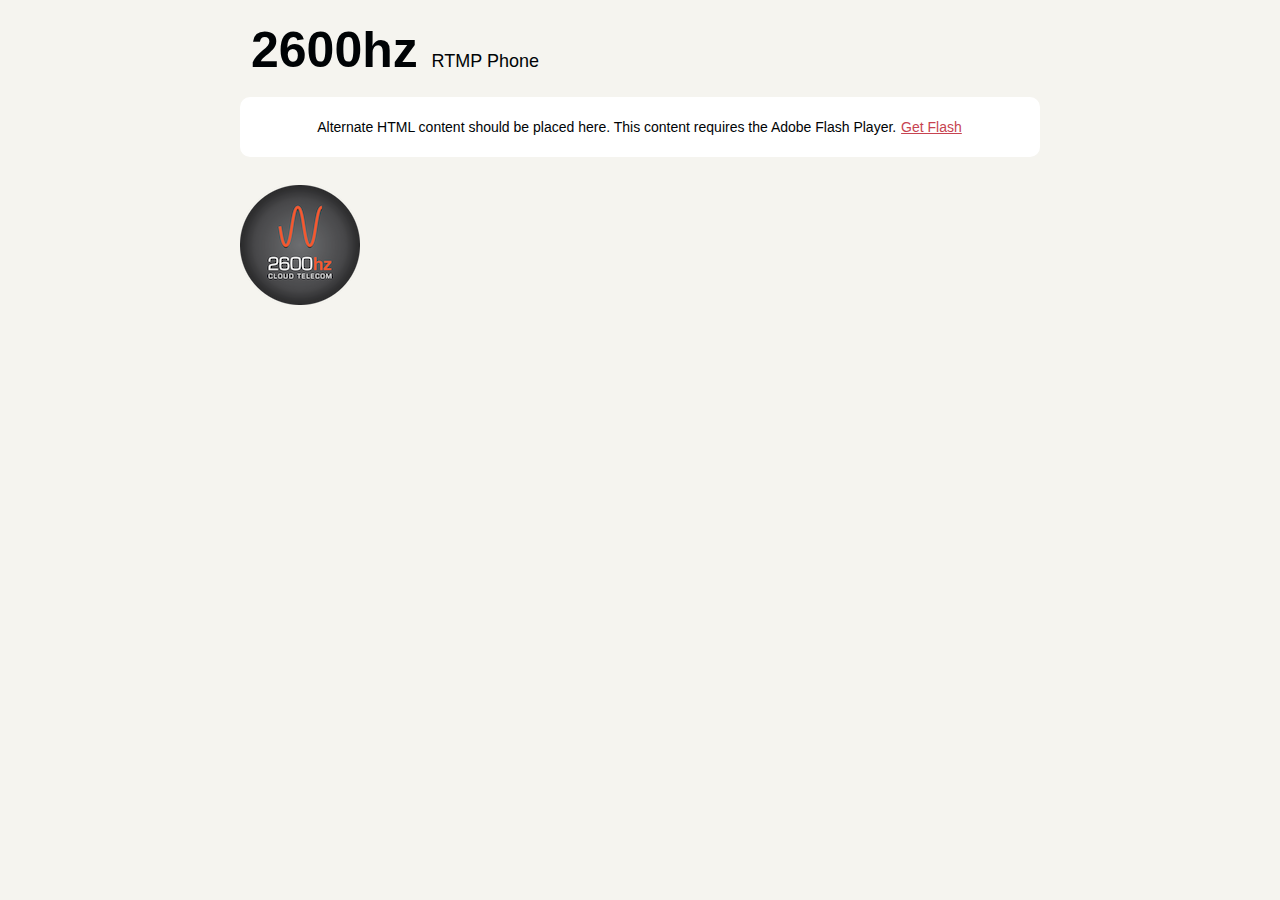
==== rtmpflashphone/bin-release/index.html @ 86ba28a7 "More updates to clients" ====
<!DOCTYPE html>
<html lang="es">
<head>
	<title>2600hz RTMP Phone</title>
	<meta charset="utf-8" />
	
	<link rel="stylesheet" href="css/main.css" type="text/css" />

	<script language="JavaScript" type="text/javascript">
	<!--
	// -----------------------------------------------------------------------------
	// Globals
	// Major version of Flash required
	var requiredMajorVersion = 10;
	// Minor version of Flash required
	var requiredMinorVersion = 0;
	// Minor version of Flash required
	var requiredRevision = 22;
	// -----------------------------------------------------------------------------
	// -->
	</script>
	<!--[if IE]>
		<script src="http://html5shiv.googlecode.com/svn/trunk/html5.js"></script><![endif]-->
	
	<!--[if lte IE 7]>
		<link rel="stylesheet" type="text/css" media="all" href="css/ie.css"/>
		<script src="js/IE8.js" type="text/javascript"></script><![endif]-->
		
	<!--[if lt IE 7]>
		<link rel="stylesheet" type="text/css" media="all" href="css/ie6.css"/><![endif]-->
	<script src="AC_OETags.js" language="javascript"></script>
</head>

<body id="index" class="home">
	
	<header id="banner" class="body">
		<h1><a href="#">2600hz <strong>RTMP Phone</strong></a></h1>
	</header><!-- /#banner -->
	
	<section id="content" class="body">
		<center>
			<script language="JavaScript" type="text/javascript">
			<!--
			var flashVars=document.location.search;
				
			// remove the '?' sign if exists
			if (flashVars[0]=='?') {
				flashVars=flashVars.substr(2, flashVars.length-1);
			}
			else {
				// you can supply certain parameters from flashVars as follows
				// flashVars+="&sipURL=myuser@iptel.org&authName=myuser&authPass=mypass&gatewayURL=rtmp://localhost/sip&signupURL=http://serweb.iptel.org/user/reg/index.php";
			}

			// Version check for the Flash Player that has the ability to start Player Product Install (6.0r65)
			var hasProductInstall = DetectFlashVer(6, 0, 65);


			// Version check based upon the values defined in globals
			var hasRequestedVersion = DetectFlashVer(requiredMajorVersion, requiredMinorVersion, requiredRevision);

			if ( hasProductInstall && !hasRequestedVersion ) {
				// DO NOT MODIFY THE FOLLOWING FOUR LINES
				// Location visited after installation is complete if installation is required
				var MMPlayerType = (isIE == true) ? "ActiveX" : "PlugIn";
				var MMredirectURL = window.location;
			    document.title = document.title.slice(0, 47) + " - Flash Player Installation";
			    var MMdoctitle = document.title;

				AC_FL_RunContent(
					"src", "playerProductInstall",
					"FlashVars", "MMredirectURL="+MMredirectURL+'&MMplayerType='+MMPlayerType+'&MMdoctitle='+MMdoctitle+"",
					"width", "214",
					"height", "137",
					"align", "middle",
					"id", "VideoPhone",
					"quality", "high",
					"bgcolor", "#869ca7",
					"name", "VideoPhone",
					"allowScriptAccess","sameDomain",
					"type", "application/x-shockwave-flash",
					"pluginspage", "http://www.adobe.com/go/getflashplayer"
				);
			} else if (hasRequestedVersion) {
				var hasVersion10_3 = DetectFlashVer(10, 3, 0);
				var hasVersion11 = DetectFlashVer(11, 0, 0);
				var VideoPhone = (hasVersion11 ? 'VideoPhone11' : (hasVersion10_3 ? 'VideoPhone45' : 'VideoPhone'));

				// if we've detected an acceptable version
				// embed the Flash Content SWF when all tests are passed
				AC_FL_RunContent(
						"src", VideoPhone,
						"width", "214",
						"height", "137",
						"align", "middle",
						"id", "VideoPhone",
						"quality", "high",
						"bgcolor", "#869ca7",
						"name", "VideoPhone",
						"allowScriptAccess","sameDomain",
						"allowFullScreen", "true",
						"flashVars", flashVars,
						"type", "application/x-shockwave-flash",
						"pluginspage", "http://www.adobe.com/go/getflashplayer"
				);
			  } else {  // flash is too old or we can't detect the plugin
			    var alternateContent = 'Alternate HTML content should be placed here. '
			  	+ 'This content requires the Adobe Flash Player. '
			   	+ '<a href=http://www.adobe.com/go/getflash/>Get Flash</a>';
			    document.write(alternateContent);  // insert non-flash content
			  }
			// -->
			</script>
			<noscript>
			  	<object classid="clsid:D27CDB6E-AE6D-11cf-96B8-444553540000"
						id="VideoPhone" width="214" height="137"
						codebase="http://fpdownload.macromedia.com/get/flashplayer/current/swflash.cab">
						<param name="movie" value="VideoPhone.swf" />
						<param name="quality" value="high" />
						<param name="bgcolor" value="#869ca7" />
						<param name="allowScriptAccess" value="sameDomain" />
						<param name="allowFullScreen" value="true" />
						<embed src="VideoPhone.swf" quality="high" bgcolor="#869ca7"
							width="214" height="137" name="VideoPhone" align="middle"
							play="true"
							loop="false"
							quality="high"
							allowScriptAccess="sameDomain"
							allowFullScreen="true"
							type="application/x-shockwave-flash"
							pluginspage="http://www.adobe.com/go/getflashplayer">
						</embed>
				</object>
			</noscript>
		</center>
	</section><!-- /#content -->

	<footer id="contentinfo" class="body">		
		<p><h1 class="logo"></h1></p>
	</footer><!-- /#contentinfo -->
</body>
</html>
---- rtmpflashphone/bin-release/css/main.css ----
/* Imports */
@import url("reset.css");

/***** Global *****/
/* Body */
body {
	background: #F5F4EF;
	color: #000305;
	font-size: 87.5%; /* Base font size: 14px */
	font-family: 'Trebuchet MS', Trebuchet, 'Lucida Sans Unicode', 'Lucida Grande', 'Lucida Sans', Arial, sans-serif;
	line-height: 1.429;
	margin: 0;
	padding: 0;
	text-align: left;
}

/* Headings */
h2 {font-size: 1.571em}	/* 22px */
h3 {font-size: 1.429em}	/* 20px */
h4 {font-size: 1.286em}	/* 18px */
h5 {font-size: 1.143em}	/* 16px */
h6 {font-size: 1em}		/* 14px */

h2, h3, h4, h5, h6 {
	font-weight: 400;
	line-height: 1.1;
	margin-bottom: .8em;
}
	
/* Anchors */
a {outline: 0;}
a img {border: 0px; text-decoration: none;}
a:link, a:visited {
	color: #C74350;
	padding: 0 1px;
	text-decoration: underline;
}
a:hover, a:active {
	background-color: #C74350;
	color: #fff;
	text-decoration: none;
	text-shadow: 1px 1px 1px #333;
}
	
/* Paragraphs */
p {margin-bottom: 1.143em;}
* p:last-child {margin-bottom: 0;}

strong, b {font-weight: bold;}
em, i {font-style: italic;}

::-moz-selection {background: #F6CF74; color: #fff;}
::selection {background: #F6CF74; color: #fff;}

/* Lists */
ul {
	list-style: outside disc;
	margin: 1em 0 1.5em 1.5em;
}

ol {
	list-style: outside decimal;
	margin: 1em 0 1.5em 1.5em;
}

dl {margin: 0 0 1.5em 0;}
dt {font-weight: bold;}
dd {margin-left: 1.5em;}

/* Quotes */
blockquote {font-style: italic;}
cite {}

q {}

/* Tables */
table {margin: .5em auto 1.5em auto; width: 98%;}
	
/* Thead */
thead th {padding: .5em .4em; text-align: left;}
thead td {}

/* Tbody */
tbody td {padding: .5em .4em;}
tbody th {}

tbody .alt td {}
tbody .alt th {}

/* Tfoot */
tfoot th {}
tfoot td {}
	
/* HTML5 tags */
header, section, footer,
aside, nav, article, figure {
	display: block;
}

/***** Layout *****/
.body {clear: both; margin: 0 auto; width: 800px;}
img.right figure.right {float: right; margin: 0 0 2em 2em;}
img.left, figure.left {float: right; margin: 0 0 2em 2em;}


/*
	Body
*****************/
#content {
	background: #fff;
	margin-bottom: 2em;
	overflow: hidden;
	padding: 20px 20px;
	width: 760px;
	
	border-radius: 10px;
	-moz-border-radius: 10px;
	-webkit-border-radius: 10px;
}

/*
	Header
*****************/
#banner {
	margin: 0 auto;
	padding: 2.5em 0 0 0;
}

/* Banner */
#banner h1 {font-size: 3.571em; line-height: .6;}
#banner h1 a:link, #banner h1 a:visited {
	color: #000305;
	display: block;
	font-weight: bold;
	margin: 0 0 .6em .2em;
	text-decoration: none;
	width: 427px;
}
#banner h1 a:hover, #banner h1 a:active {
	background: none;
	color: #C74350;
	text-shadow: none;
}

#banner h1 strong {font-size: 0.36em; font-weight: normal;}

/* Main Nav */
#banner nav {
	background: #000305;
	font-size: 1.143em;
	height: 40px;
	line-height: 30px;
	margin: 0 auto 2em auto;
	padding: 0;
	text-align: center;
	width: 800px;
	
	border-radius: 5px;
	-moz-border-radius: 5px;
	-webkit-border-radius: 5px;
}

#banner nav ul {list-style: none; margin: 0 auto; width: 800px;}
#banner nav li {float: left; display: inline; margin: 0;}

#banner nav a:link, #banner nav a:visited {
	color: #fff;
	display: inline-block;
	height: 30px;
	padding: 5px 1.5em;
	text-decoration: none;
}
#banner nav a:hover, #banner nav a:active,
#banner nav .active a:link, #banner nav .active a:visited {
	background: #C74451;
	color: #fff;
	text-shadow: none !important;
}

#banner nav li:first-child a {
	border-top-left-radius: 5px;
	-moz-border-radius-topleft: 5px;
	-webkit-border-top-left-radius: 5px;
	
	border-bottom-left-radius: 5px;
	-moz-border-radius-bottomleft: 5px;
	-webkit-border-bottom-left-radius: 5px;
}

h1.logo {
	background: #F5F4EF url(../images/logo.png);
	height: 120px;
	width: 120px;
	float: left;



/*
	Footer
*****************/
#contentinfo {padding-bottom: 2em; text-align: right;}

/***** Sections *****/
/* Blog */
.hentry {
	border-bottom: 1px solid #eee;
	padding: 1.5em 0;
}
li:last-child .hentry, #content > .hentry {border: 0; margin: 0;}
#content > .hentry {padding: 1em 0;}

.entry-title {font-size: 1.429em; margin-bottom: 0;}
.entry-title a:link, .entry-title a:visited {text-decoration: none;}

.hentry .post-info * {font-style: normal;}

/* Content */
.hentry footer {margin-bottom: 2em;}
.hentry footer address {display: inline;}
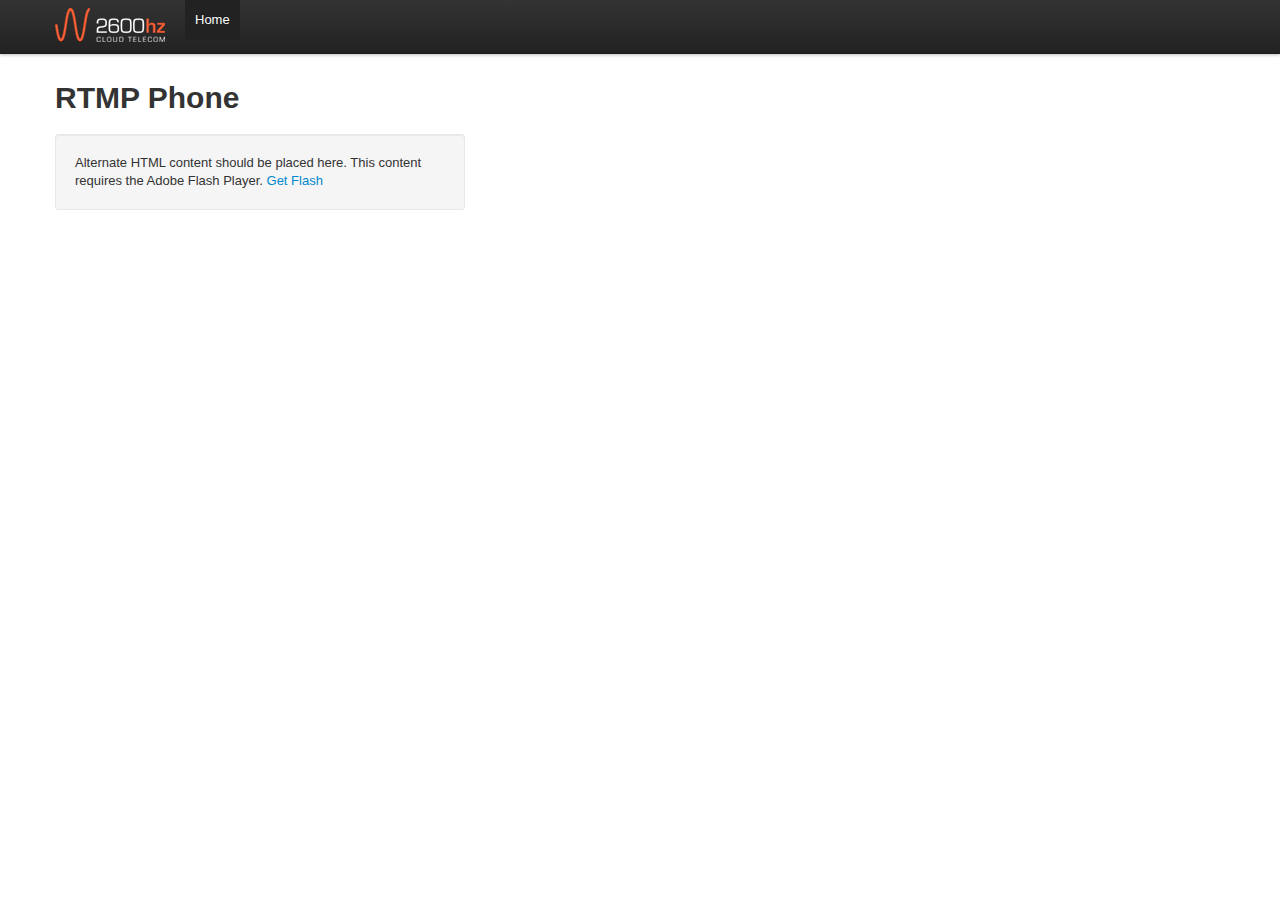
==== commit 5d1ed976: "more updates" ====
--- a/rtmpflashphone/bin-release/index.html
+++ b/rtmpflashphone/bin-release/index.html
@@ -1,142 +1,208 @@
-<!DOCTYPE html>
-<html lang="es">
-<head>
-	<title>2600hz RTMP Phone</title>
-	<meta charset="utf-8" />
-	
-	<link rel="stylesheet" href="css/main.css" type="text/css" />
-
-	<script language="JavaScript" type="text/javascript">
-	<!--
-	// -----------------------------------------------------------------------------
-	// Globals
-	// Major version of Flash required
-	var requiredMajorVersion = 10;
-	// Minor version of Flash required
-	var requiredMinorVersion = 0;
-	// Minor version of Flash required
-	var requiredRevision = 22;
-	// -----------------------------------------------------------------------------
-	// -->
-	</script>
-	<!--[if IE]>
-		<script src="http://html5shiv.googlecode.com/svn/trunk/html5.js"></script><![endif]-->
-	
-	<!--[if lte IE 7]>
-		<link rel="stylesheet" type="text/css" media="all" href="css/ie.css"/>
-		<script src="js/IE8.js" type="text/javascript"></script><![endif]-->
-		
-	<!--[if lt IE 7]>
-		<link rel="stylesheet" type="text/css" media="all" href="css/ie6.css"/><![endif]-->
-	<script src="AC_OETags.js" language="javascript"></script>
-</head>
-
-<body id="index" class="home">
-	
-	<header id="banner" class="body">
-		<h1><a href="#">2600hz <strong>RTMP Phone</strong></a></h1>
-	</header><!-- /#banner -->
-	
-	<section id="content" class="body">
-		<center>
-			<script language="JavaScript" type="text/javascript">
-			<!--
-			var flashVars=document.location.search;
-				
-			// remove the '?' sign if exists
-			if (flashVars[0]=='?') {
-				flashVars=flashVars.substr(2, flashVars.length-1);
-			}
-			else {
-				// you can supply certain parameters from flashVars as follows
-				// flashVars+="&sipURL=myuser@iptel.org&authName=myuser&authPass=mypass&gatewayURL=rtmp://localhost/sip&signupURL=http://serweb.iptel.org/user/reg/index.php";
-			}
-
-			// Version check for the Flash Player that has the ability to start Player Product Install (6.0r65)
-			var hasProductInstall = DetectFlashVer(6, 0, 65);
-
-
-			// Version check based upon the values defined in globals
-			var hasRequestedVersion = DetectFlashVer(requiredMajorVersion, requiredMinorVersion, requiredRevision);
-
-			if ( hasProductInstall && !hasRequestedVersion ) {
-				// DO NOT MODIFY THE FOLLOWING FOUR LINES
-				// Location visited after installation is complete if installation is required
-				var MMPlayerType = (isIE == true) ? "ActiveX" : "PlugIn";
-				var MMredirectURL = window.location;
-			    document.title = document.title.slice(0, 47) + " - Flash Player Installation";
-			    var MMdoctitle = document.title;
-
-				AC_FL_RunContent(
-					"src", "playerProductInstall",
-					"FlashVars", "MMredirectURL="+MMredirectURL+'&MMplayerType='+MMPlayerType+'&MMdoctitle='+MMdoctitle+"",
-					"width", "214",
-					"height", "137",
-					"align", "middle",
-					"id", "VideoPhone",
-					"quality", "high",
-					"bgcolor", "#869ca7",
-					"name", "VideoPhone",
-					"allowScriptAccess","sameDomain",
-					"type", "application/x-shockwave-flash",
-					"pluginspage", "http://www.adobe.com/go/getflashplayer"
-				);
-			} else if (hasRequestedVersion) {
-				var hasVersion10_3 = DetectFlashVer(10, 3, 0);
-				var hasVersion11 = DetectFlashVer(11, 0, 0);
-				var VideoPhone = (hasVersion11 ? 'VideoPhone11' : (hasVersion10_3 ? 'VideoPhone45' : 'VideoPhone'));
-
-				// if we've detected an acceptable version
-				// embed the Flash Content SWF when all tests are passed
-				AC_FL_RunContent(
-						"src", VideoPhone,
-						"width", "214",
-						"height", "137",
-						"align", "middle",
-						"id", "VideoPhone",
-						"quality", "high",
-						"bgcolor", "#869ca7",
-						"name", "VideoPhone",
-						"allowScriptAccess","sameDomain",
-						"allowFullScreen", "true",
-						"flashVars", flashVars,
-						"type", "application/x-shockwave-flash",
-						"pluginspage", "http://www.adobe.com/go/getflashplayer"
-				);
-			  } else {  // flash is too old or we can't detect the plugin
-			    var alternateContent = 'Alternate HTML content should be placed here. '
-			  	+ 'This content requires the Adobe Flash Player. '
-			   	+ '<a href=http://www.adobe.com/go/getflash/>Get Flash</a>';
-			    document.write(alternateContent);  // insert non-flash content
-			  }
-			// -->
-			</script>
-			<noscript>
-			  	<object classid="clsid:D27CDB6E-AE6D-11cf-96B8-444553540000"
-						id="VideoPhone" width="214" height="137"
-						codebase="http://fpdownload.macromedia.com/get/flashplayer/current/swflash.cab">
-						<param name="movie" value="VideoPhone.swf" />
-						<param name="quality" value="high" />
-						<param name="bgcolor" value="#869ca7" />
-						<param name="allowScriptAccess" value="sameDomain" />
-						<param name="allowFullScreen" value="true" />
-						<embed src="VideoPhone.swf" quality="high" bgcolor="#869ca7"
-							width="214" height="137" name="VideoPhone" align="middle"
-							play="true"
-							loop="false"
-							quality="high"
-							allowScriptAccess="sameDomain"
-							allowFullScreen="true"
-							type="application/x-shockwave-flash"
-							pluginspage="http://www.adobe.com/go/getflashplayer">
-						</embed>
-				</object>
-			</noscript>
-		</center>
-	</section><!-- /#content -->
-
-	<footer id="contentinfo" class="body">		
-		<p><h1 class="logo"></h1></p>
-	</footer><!-- /#contentinfo -->
-</body>
-</html>+﻿<!DOCTYPE html>
+
+<html>
+<!-- head -->
+<head>
+    <meta charset="utf-8" />
+    <title>2600hz RTMP Phone</title>
+    <meta name="viewport" content="width=device-width, initial-scale=1.0" />
+    <meta name="Keywords" content="2600hz, sipML5, VoIP, HTML5, WebRTC, RTCWeb, SIP, IMS, Video chat, VP8, live demo " />
+    <meta name="Description" content="HTML5 SIP client using WebRTC framework" />
+    <meta name="author" content="2600hz " />
+
+    <!-- SIPML5 API:
+    DEBUG VERSION: 'SIPml-api.js'
+    RELEASE VERSION: 'release/SIPml-api.js'
+    -->
+
+    <!-- Styles -->
+    <link href="./assets/css/bootstrap.css" rel="stylesheet" />
+    <style type="text/css">
+        body{
+            padding-top: 80px;
+            padding-bottom: 40px;
+        }
+        .navbar-inner-red {
+          background-color: #600000;
+          background-image: none;
+          background-repeat: no-repeat;
+          filter: none;
+        }
+        .full-screen{
+            position: absolute;
+            left: 0;
+            top: 0;
+            width: 100%;
+            height: 100%;
+            overflow: hidden;
+        }
+        .normal-screen{
+            position: relative;
+        }
+    </style>
+    <link href="./assets/css/bootstrap-responsive.css" rel="stylesheet" />
+    <!-- Le fav and touch icons -->
+    <link rel="shortcut icon" href="./assets/ico/favicon.ico" />
+    <link rel="apple-touch-icon-precomposed" sizes="114x114" href="./assets/ico/apple-touch-icon-114-precomposed.png" />
+    <link rel="apple-touch-icon-precomposed" sizes="72x72" href="./assets/ico/apple-touch-icon-72-precomposed.png" />
+    <link rel="apple-touch-icon-precomposed" href="./assets/ico/apple-touch-icon-57-precomposed.png" />
+</head>
+<!-- Javascript code -->
+<script src="AC_OETags.js" language="javascript"></script>
+
+<script language="JavaScript" type="text/javascript">
+<!--
+// -----------------------------------------------------------------------------
+// Globals
+// Major version of Flash required
+var requiredMajorVersion = 10;
+// Minor version of Flash required
+var requiredMinorVersion = 0;
+// Minor version of Flash required
+var requiredRevision = 22;
+// -----------------------------------------------------------------------------
+// -->
+</script>
+
+
+
+<body style="cursor:wait">
+    <div class="navbar navbar-fixed-top">
+        <div id="divNavbarInner" class="navbar-inner">
+            <div class="container">
+                <a class="btn btn-navbar" data-toggle="collapse" data-target=".nav-collapse"><span
+                    class="icon-bar"></span><span class="icon-bar"></span><span class="icon-bar"></span>
+                </a>
+                <img alt="rtmp" class="brand" src="./images/2600hz-logo.png" />
+                <div class="nav-collapse">
+                    <ul class="nav">
+                        <li class="active"><a href="index.html">Home</a></li>
+                    </ul>
+                </div>
+                <!--/.nav-collapse -->
+            </div>
+        </div>
+    </div>
+    <div class="container">
+        <h1>RTMP Phone</h1><br/>
+        <div class="row-fluid">
+            <div class="span4 well">
+                <script language="JavaScript" type="text/javascript">
+                <!--
+                var flashVars=document.location.search;
+                    
+                // remove the '?' sign if exists
+                if (flashVars[0]=='?') {
+                    flashVars=flashVars.substr(2, flashVars.length-1);
+                }
+                else {
+                    // you can supply certain parameters from flashVars as follows
+                    // flashVars+="&sipURL=myuser@iptel.org&authName=myuser&authPass=mypass&gatewayURL=rtmp://localhost/sip&signupURL=http://serweb.iptel.org/user/reg/index.php";
+                }
+
+                // Version check for the Flash Player that has the ability to start Player Product Install (6.0r65)
+                var hasProductInstall = DetectFlashVer(6, 0, 65);
+
+
+                // Version check based upon the values defined in globals
+                var hasRequestedVersion = DetectFlashVer(requiredMajorVersion, requiredMinorVersion, requiredRevision);
+
+                if ( hasProductInstall && !hasRequestedVersion ) {
+                    // DO NOT MODIFY THE FOLLOWING FOUR LINES
+                    // Location visited after installation is complete if installation is required
+                    var MMPlayerType = (isIE == true) ? "ActiveX" : "PlugIn";
+                    var MMredirectURL = window.location;
+                    document.title = document.title.slice(0, 47) + " - Flash Player Installation";
+                    var MMdoctitle = document.title;
+
+                    AC_FL_RunContent(
+                        "src", "playerProductInstall",
+                        "FlashVars", "MMredirectURL="+MMredirectURL+'&MMplayerType='+MMPlayerType+'&MMdoctitle='+MMdoctitle+"",
+                        "width", "214",
+                        "height", "137",
+                        "align", "middle",
+                        "id", "VideoPhone",
+                        "quality", "high",
+                        "bgcolor", "#869ca7",
+                        "name", "VideoPhone",
+                        "allowScriptAccess","sameDomain",
+                        "type", "application/x-shockwave-flash",
+                        "pluginspage", "http://www.adobe.com/go/getflashplayer"
+                    );
+                } else if (hasRequestedVersion) {
+                    var hasVersion10_3 = DetectFlashVer(10, 3, 0);
+                    var hasVersion11 = DetectFlashVer(11, 0, 0);
+                    var VideoPhone = (hasVersion11 ? 'VideoPhone11' : (hasVersion10_3 ? 'VideoPhone45' : 'VideoPhone'));
+
+                    // if we've detected an acceptable version
+                    // embed the Flash Content SWF when all tests are passed
+                    AC_FL_RunContent(
+                            "src", VideoPhone,
+                            "width", "214",
+                            "height", "137",
+                            "align", "middle",
+                            "id", "VideoPhone",
+                            "quality", "high",
+                            "bgcolor", "#869ca7",
+                            "name", "VideoPhone",
+                            "allowScriptAccess","sameDomain",
+                            "allowFullScreen", "true",
+                            "flashVars", flashVars,
+                            "type", "application/x-shockwave-flash",
+                            "pluginspage", "http://www.adobe.com/go/getflashplayer"
+                    );
+                  } else {  // flash is too old or we can't detect the plugin
+                    var alternateContent = 'Alternate HTML content should be placed here. '
+                    + 'This content requires the Adobe Flash Player. '
+                    + '<a href=http://www.adobe.com/go/getflash/>Get Flash</a>';
+                    document.write(alternateContent);  // insert non-flash content
+                  }
+                // -->
+                </script>
+                <noscript>
+                    <object classid="clsid:D27CDB6E-AE6D-11cf-96B8-444553540000"
+                            id="VideoPhone" width="214" height="137"
+                            codebase="http://fpdownload.macromedia.com/get/flashplayer/current/swflash.cab">
+                            <param name="movie" value="VideoPhone.swf" />
+                            <param name="quality" value="high" />
+                            <param name="bgcolor" value="#869ca7" />
+                            <param name="allowScriptAccess" value="sameDomain" />
+                            <param name="allowFullScreen" value="true" />
+                            <embed src="VideoPhone.swf" quality="high" bgcolor="#869ca7"
+                                width="214" height="137" name="VideoPhone" align="middle"
+                                play="true"
+                                loop="false"
+                                quality="high"
+                                allowScriptAccess="sameDomain"
+                                allowFullScreen="true"
+                                type="application/x-shockwave-flash"
+                                pluginspage="http://www.adobe.com/go/getflashplayer">
+                            </embed>
+                    </object>
+                </noscript>
+            </div>
+        </div>
+    </div>
+    <!-- /container -->
+
+    <!-- Le javascript
+    ================================================== -->
+    <!-- Placed at the end of the document so the pages load faster -->
+    <script type="text/javascript" src="./assets/js/jquery.js"></script>
+    <script type="text/javascript" src="./assets/js/bootstrap-transition.js"></script>
+    <script type="text/javascript" src="./assets/js/bootstrap-alert.js"></script>
+    <script type="text/javascript" src="./assets/js/bootstrap-modal.js"></script>
+    <script type="text/javascript" src="./assets/js/bootstrap-dropdown.js"></script>
+    <script type="text/javascript" src="./assets/js/bootstrap-scrollspy.js"></script>
+    <script type="text/javascript" src="./assets/js/bootstrap-tab.js"></script>
+    <script type="text/javascript" src="./assets/js/bootstrap-tooltip.js"></script>
+    <script type="text/javascript" src="./assets/js/bootstrap-popover.js"></script>
+    <script type="text/javascript" src="./assets/js/bootstrap-button.js"></script>
+    <script type="text/javascript" src="./assets/js/bootstrap-collapse.js"></script>
+    <script type="text/javascript" src="./assets/js/bootstrap-carousel.js"></script>
+    <script type="text/javascript" src="./assets/js/bootstrap-typeahead.js"></script>
+
+    
+
+</body>
+</html>
